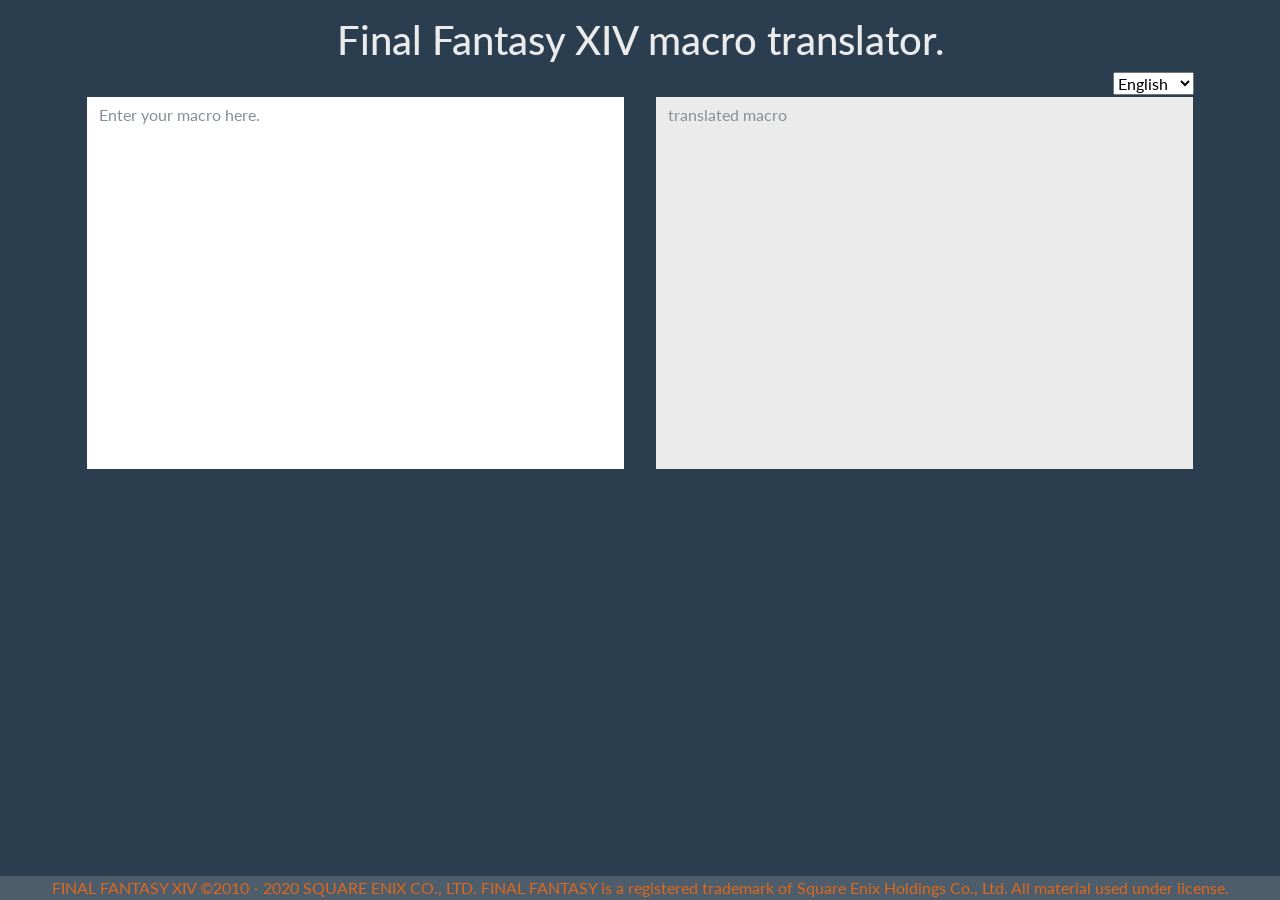
==== index.html @ 59e5470a "packaging for heroku deployment" ====
<!doctype html>
<html lang="en">
  <head>
    <!-- Required meta tags -->
    <meta charset="utf-8">
    <meta name="viewport" content="width=device-width, initial-scale=1, shrink-to-fit=no">

    <!-- Bootstrap CSS -->
    <link rel="stylesheet" href="https://cdn.jsdelivr.net/npm/bootstrap@4.5.3/dist/css/bootstrap.min.css" integrity="sha384-TX8t27EcRE3e/ihU7zmQxVncDAy5uIKz4rEkgIXeMed4M0jlfIDPvg6uqKI2xXr2" crossorigin="anonymous">
    <link rel="stylesheet" type="text/css" href="css/bootstrap.css">
    <link rel="stylesheet" type="text/css" href="css/xiv_macro_translation.css">
    <title>xiv macro translator</title>
  </head>
  <body>

    <div class="container p-3 mb-md-4">
        <h1 class="text-center">Final Fantasy XIV macro translator.</h1>
        <div class="text-right">
            <select class="user-input" id="language-to-translate">
                <option value="Name_en">English</option>
                <option value="Name_fr">Français</option>
                <option value="Name_de">Deutsch</option>
                <option value="Name_ja">日本語</option>
            </select>
        </div>
        <div class="row align-items-start">
            <div class="col">
                <textarea id="user-macro" class="form-control user-input" rows="15" placeholder="Enter your macro here."></textarea>
            </div>
            <div class="col">
                <textarea id="translated-macro" class="form-control" rows="15" readonly="true" placeholder="translated macro"></textarea>
            </div>
        </div>
    </div>

    <footer class="d-none d-md-block fixed-bottom text-center bg-secondary" id="footer">
        <div class="copyright text-primary" id="se-copyright">
            FINAL FANTASY XIV ©2010 - 2020 SQUARE ENIX CO., LTD. FINAL FANTASY is a registered trademark of Square Enix Holdings Co., Ltd. All material used under license.
        </div>
    </footer>

    <footer class="d-md-none static-bottom text-center bg-secondary" id="footer">
        <div class="copyright text-primary" id="se-copyright">
            FINAL FANTASY XIV ©2010 - 2020 SQUARE ENIX CO., LTD. FINAL FANTASY is a registered trademark of Square Enix Holdings Co., Ltd. All material used under license.
        </div>
    </footer>

    <script src="https://code.jquery.com/jquery-3.6.0.min.js"
            integrity="sha256-/xUj+3OJU5yExlq6GSYGSHk7tPXikynS7ogEvDej/m4="
            crossorigin="anonymous"></script>
    <script src="https://cdn.jsdelivr.net/npm/bootstrap@4.5.3/dist/js/bootstrap.bundle.min.js" integrity="sha384-ho+j7jyWK8fNQe+A12Hb8AhRq26LrZ/JpcUGGOn+Y7RsweNrtN/tE3MoK7ZeZDyx" crossorigin="anonymous"></script>
    
    <script type="text/javascript">
        var actions_list = undefined;
        var action_names_dict = undefined;
        var previous_value = ""
        var previous_lang = "Name_en"
        $( window ).on("load", function() {
            $.getJSON( "data/actions_list.json")
             .then(function( data ) {
                actions_list = data
             });
             $.getJSON( "data/action_names_dict.json")
              .then(function( data ) {
                 action_names_dict = data
              });

              $("#user-macro").val("");
              $("#translated-macro").val("");
              $("#language-to-translate").val(previous_lang);
        });


        function translate(text, lang) {
            const regex = /".+"/gu;
            translated_text = text.replaceAll(regex, function(str) {
                sliced_str = str.slice(1,-1);
                if (sliced_str in action_names_dict) {
                    return '"' + actions_list[action_names_dict[sliced_str]][lang] + '"';
                }
                else {
                    return str;
                }
            });
            $("#translated-macro").val(translated_text);
        }

        $( ".user-input" ).on('change keyup paste', function() {
            const current_value = $("#user-macro").val();
            const current_lang = $("#language-to-translate").val();
            if ( previous_lang != current_lang || previous_value != current_value) {
                translate(current_value, current_lang);
                previous_value = current_value;
                previous_lang = current_lang;
            }
        });
    </script>
  </body>
</html>
---- css/xiv_macro_translation.css ----
textarea {
    white-space: pre;
    resize: none;
}
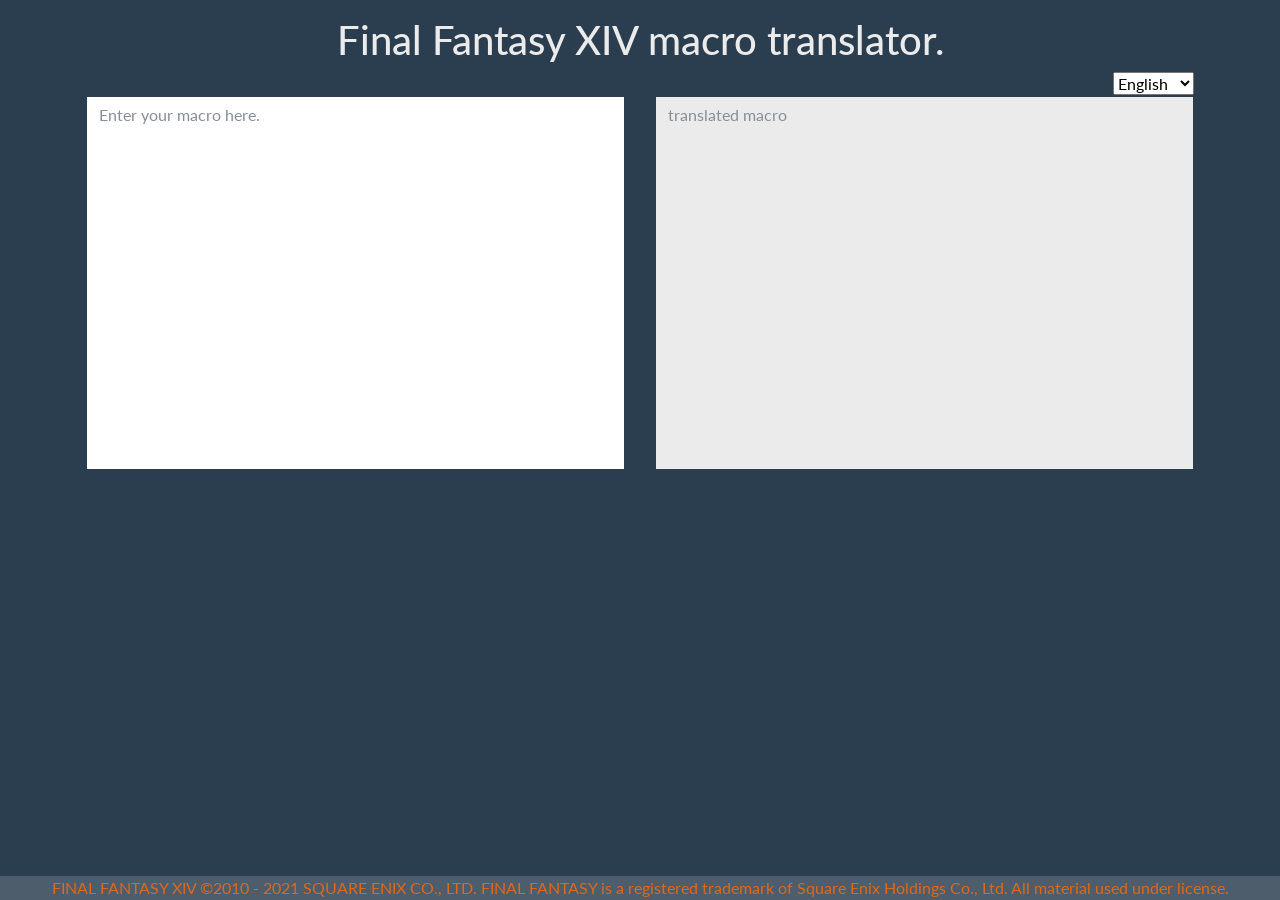
==== commit 693113a2: "deployment of fix for year in legal text, and translation of first term directly if alone." ====
--- a/index.html
+++ b/index.html
@@ -35,13 +35,13 @@
 
     <footer class="d-none d-md-block fixed-bottom text-center bg-secondary" id="footer">
         <div class="copyright text-primary" id="se-copyright">
-            FINAL FANTASY XIV ©2010 - 2020 SQUARE ENIX CO., LTD. FINAL FANTASY is a registered trademark of Square Enix Holdings Co., Ltd. All material used under license.
+            FINAL FANTASY XIV ©2010 - 2021 SQUARE ENIX CO., LTD. FINAL FANTASY is a registered trademark of Square Enix Holdings Co., Ltd. All material used under license.
         </div>
     </footer>
 
     <footer class="d-md-none static-bottom text-center bg-secondary" id="footer">
         <div class="copyright text-primary" id="se-copyright">
-            FINAL FANTASY XIV ©2010 - 2020 SQUARE ENIX CO., LTD. FINAL FANTASY is a registered trademark of Square Enix Holdings Co., Ltd. All material used under license.
+            FINAL FANTASY XIV ©2010 - 2021 SQUARE ENIX CO., LTD. FINAL FANTASY is a registered trademark of Square Enix Holdings Co., Ltd. All material used under license.
         </div>
     </footer>
 
@@ -72,16 +72,28 @@
 
 
         function translate(text, lang) {
-            const regex = /".+"/gu;
-            translated_text = text.replaceAll(regex, function(str) {
-                sliced_str = str.slice(1,-1);
-                if (sliced_str in action_names_dict) {
-                    return '"' + actions_list[action_names_dict[sliced_str]][lang] + '"';
-                }
-                else {
-                    return str;
-                }
-            });
+            let translated_text = "";
+            if (text in action_names_dict) {
+                translated_text = actions_list[action_names_dict[text]][lang]
+            }
+            else {
+                const regex = /".+"|\s(?:\p{L}|\p{N})+\s/gu;
+                translated_text = text.replaceAll(regex, function(str) {
+                    sliced_str = str.slice(1,-1);
+                    if (sliced_str in action_names_dict) {
+                        const translated_str = '"' + actions_list[action_names_dict[sliced_str]][lang] + '"';
+                        if (str[0] != '"') {
+                            return str[0] + translated_str + str[str.length-1];
+                        }
+                        else {
+                            return translated_str
+                        }
+                    }
+                    else {
+                        return str;
+                    }
+                });
+            }
             $("#translated-macro").val(translated_text);
         }
 
